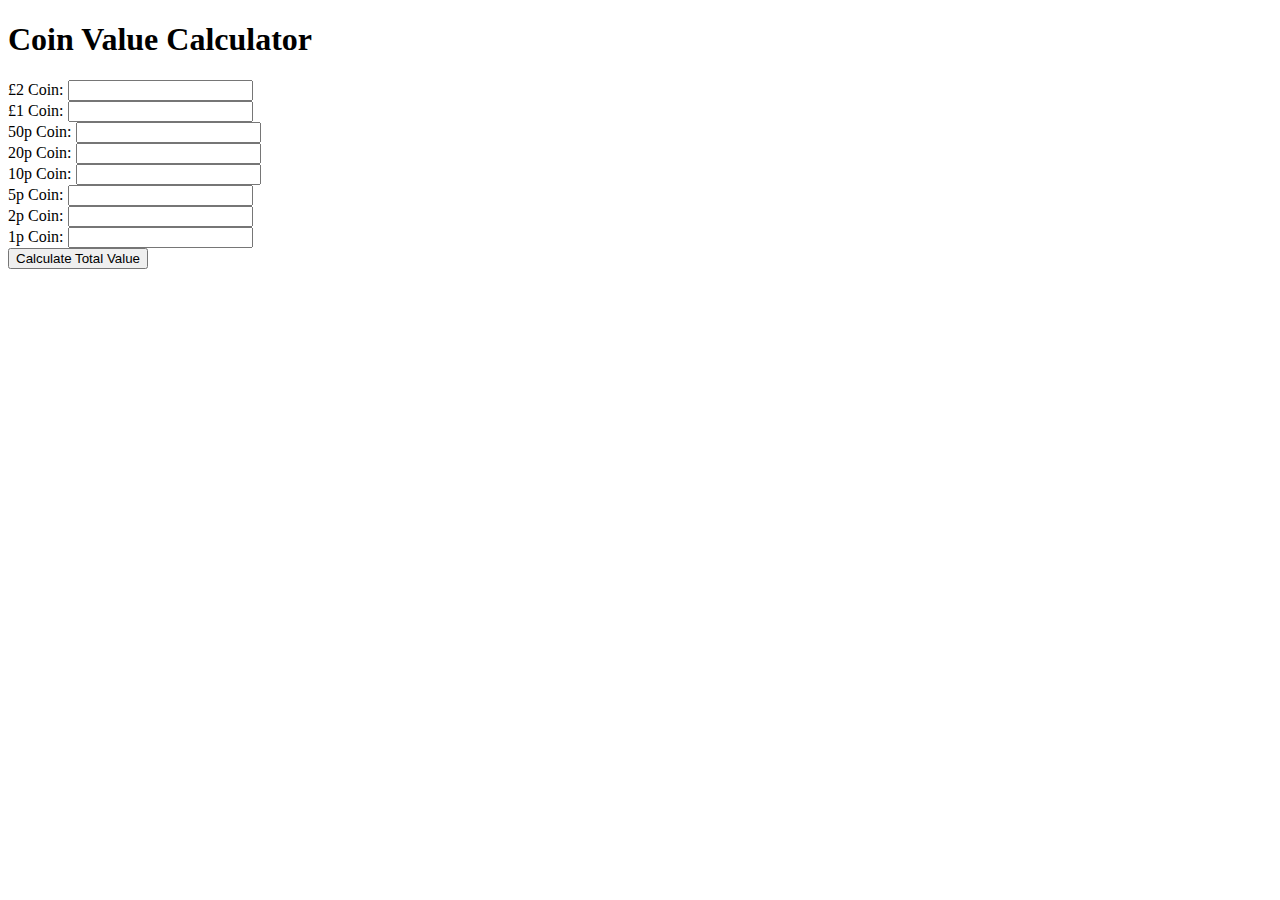
==== coin.html @ 8b92658a "Update coin.html" ====
<!DOCTYPE html>
<html>
  <head>
    <meta charset="UTF-8">
    <title>Coin Value Calculator</title>
  </head>
  <body>
    <h1>Coin Value Calculator</h1>
    <form>
      <label for="twoPounds">£2 Coin:</label>
      <input type="number" id="twoPounds" name="twoPounds"><br>

      <label for="onePound">£1 Coin:</label>
      <input type="number" id="onePound" name="onePound"><br>

      <label for="fiftyPence">50p Coin:</label>
      <input type="number" id="fiftyPence" name="fiftyPence"><br>

      <label for="twentyPence">20p Coin:</label>
      <input type="number" id="twentyPence" name="twentyPence"><br>

      <label for="tenPence">10p Coin:</label>
      <input type="number" id="tenPence" name="tenPence"><br>

      <label for="fivePence">5p Coin:</label>
      <input type="number" id="fivePence" name="fivePence"><br>

      <label for="twoPence">2p Coin:</label>
      <input type="number" id="twoPence" name="twoPence"><br>

      <label for="onePence">1p Coin:</label>
      <input type="number" id="onePence" name="onePence"><br>

      <button type="button" onclick="calculateValue()">Calculate Total Value</button>
    </form>

    <p id="totalValue"></p>

    <script>
function calculateValue() {
  const twoPoundsValue = document.getElementById("twoPounds").value * 200;
  const onePoundValue = document.getElementById("onePound").value * 100;
  const fiftyPenceValue = document.getElementById("fiftyPence").value * 50;
  const twentyPenceValue = document.getElementById("twentyPence").value * 20;
  const tenPenceValue = document.getElementById("tenPence").value * 10;
  const fivePenceValue = document.getElementById("fivePence").value * 5;
  const twoPenceValue = document.getElementById("twoPence").value * 2;
  const onePenceValue = document.getElementById("onePence").value * 1;

  const totalValueInPence = twoPoundsValue + onePoundValue + fiftyPenceValue + twentyPenceValue + tenPenceValue + fivePenceValue + twoPenceValue + onePenceValue;

  const pounds = Math.floor(totalValueInPence / 100);
  const pence = totalValueInPence % 100;

  document.getElementById("totalValue").innerHTML = "Total Value: £" + pounds + "." + pence.toString().padStart(2, "0");
}
    </script>
  </body>
</html>
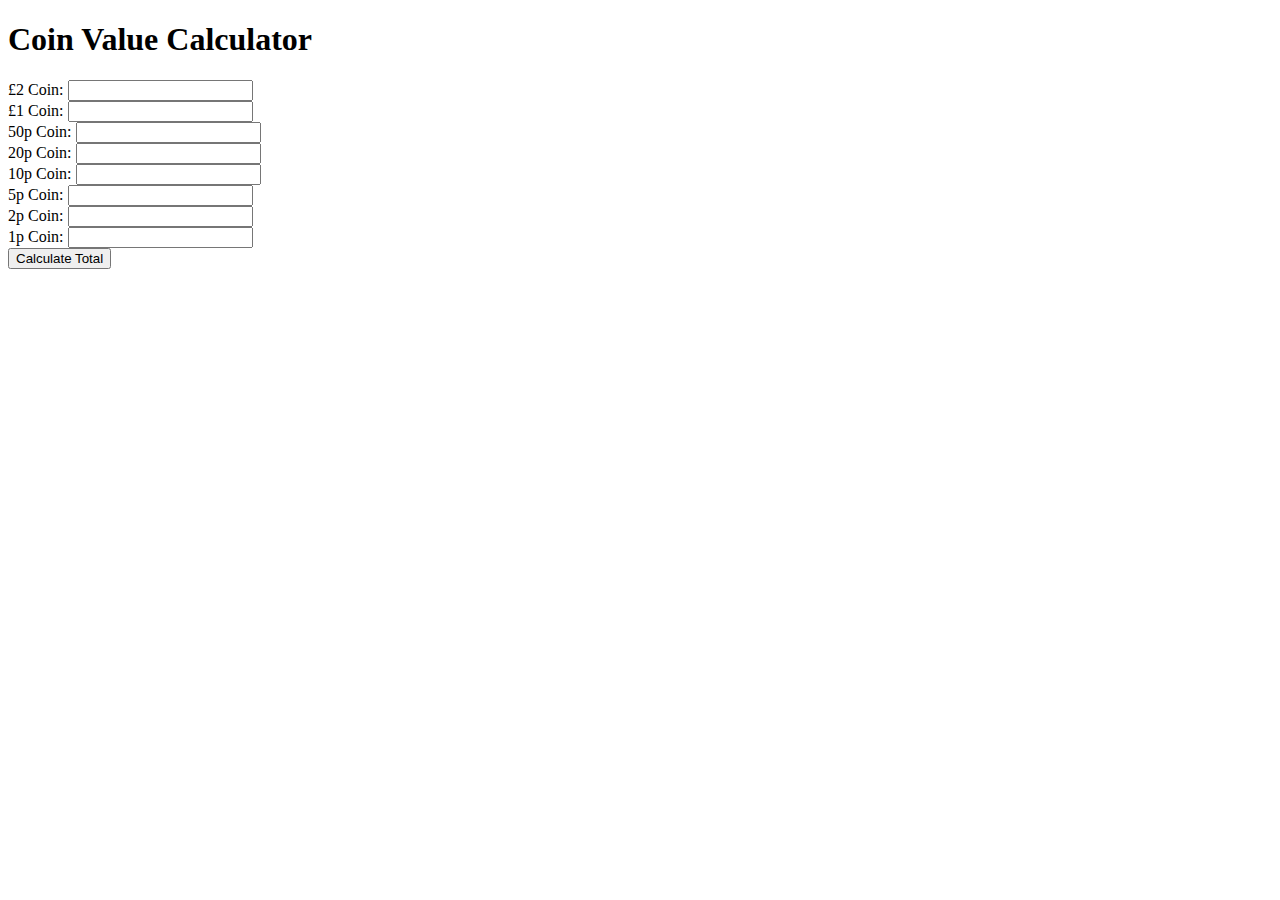
==== commit a67e40be: "Update coin.html" ====
--- a/coin.html
+++ b/coin.html
@@ -31,23 +31,23 @@
       <label for="onePence">1p Coin:</label>
       <input type="number" id="onePence" name="onePence"><br>
 
-      <button type="button" onclick="calculateValue()">Calculate Total Value</button>
+      <button type="button" onclick="calculateValue()">Calculate Total</button>
     </form>
 
     <p id="totalValue"></p>
 
     <script>
 function calculateValue() {
-  const twoPoundsValue = document.getElementById("twoPounds").value * 200;
-  const onePoundValue = document.getElementById("onePound").value * 100;
-  const fiftyPenceValue = document.getElementById("fiftyPence").value * 50;
-  const twentyPenceValue = document.getElementById("twentyPence").value * 20;
-  const tenPenceValue = document.getElementById("tenPence").value * 10;
-  const fivePenceValue = document.getElementById("fivePence").value * 5;
-  const twoPenceValue = document.getElementById("twoPence").value * 2;
-  const onePenceValue = document.getElementById("onePence").value * 1;
+  const twoPoundsValue = Number((document.getElementById("twoPounds").value * (120/1000)).toFixed(2));
+  const onePoundValue = Number((document.getElementById("onePound").value * (176/1000)).toFixed(2));
+  const fiftyPenceValue = Number((document.getElementById("fiftyPence").value * (160/1000)).toFixed(2));
+  const twentyPenceValue = Number((document.getElementById("twentyPence").value * (250/1000)).toFixed(2));
+  const tenPenceValue = Number((document.getElementById("tenPence").value * (325/1000)).toFixed(2));
+  const fivePenceValue = Number((document.getElementById("fivePence").value * (325/1000)).toFixed(2));
+  const twoPenceValue = Number((document.getElementById("twoPence").value * (356/1000)).toFixed(2));
+  const onePenceValue = Number((document.getElementById("onePence").value * (356/1000)).toFixed(2));
 
-  const totalValueInPence = twoPoundsValue + onePoundValue + fiftyPenceValue + twentyPenceValue + tenPenceValue + fivePenceValue + twoPenceValue + onePenceValue;
+  const totalValueInPence = Math.round((twoPoundsValue*100 + onePoundValue*100 + fiftyPenceValue*100 + twentyPenceValue*100 + tenPenceValue*100 + fivePenceValue*100 + twoPenceValue*100 + onePenceValue*100));
 
   const pounds = Math.floor(totalValueInPence / 100);
   const pence = totalValueInPence % 100;
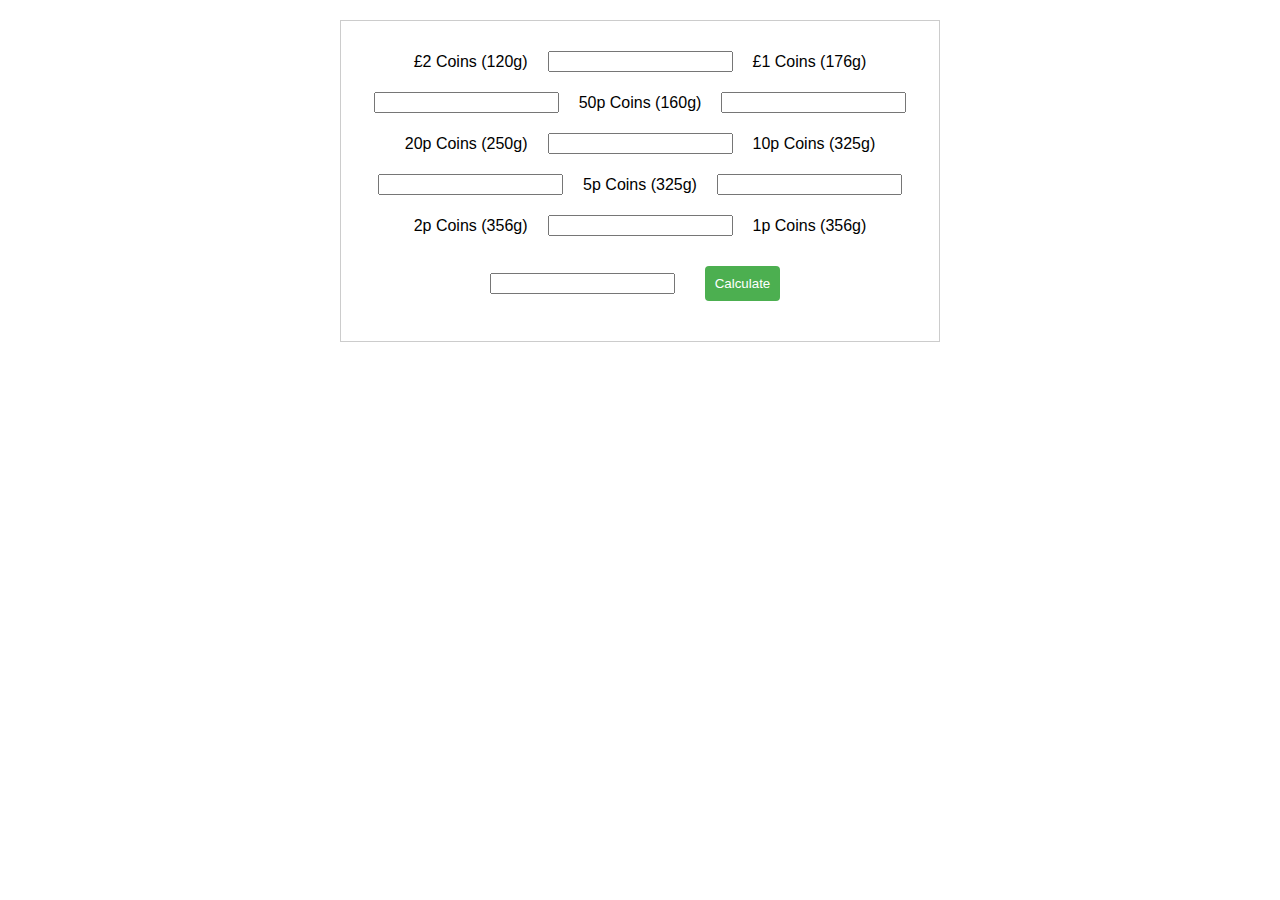
==== commit c91cd55c: "Update coin.html" ====
--- a/coin.html
+++ b/coin.html
@@ -1,59 +1,89 @@
 <!DOCTYPE html>
 <html>
-  <head>
-    <meta charset="UTF-8">
-    <title>Coin Value Calculator</title>
-  </head>
-  <body>
-    <h1>Coin Value Calculator</h1>
-    <form>
-      <label for="twoPounds">£2 Coin:</label>
-      <input type="number" id="twoPounds" name="twoPounds"><br>
+<head>
+	<title>UK Coin Weight Calculator</title>
+	<meta charset="UTF-8">
+	<meta name="viewport" content="width=device-width, initial-scale=1.0">
+	<style>
+		body {
+			font-family: Arial, sans-serif;
+			margin: 0;
+			padding: 0;
+		}
+		form {
+			display: flex;
+			flex-wrap: wrap;
+			justify-content: center;
+			align-items: center;
+			margin: 20px auto;
+			padding: 20px;
+			border: 1px solid #ccc;
+			max-width: 600px;
+			box-sizing: border-box;
+		}
+		label, input {
+			display: block;
+			margin: 10px;
+		}
+		input[type="submit"] {
+			margin: 20px;
+			padding: 10px;
+			background-color: #4CAF50;
+			color: #fff;
+			border: none;
+			border-radius: 4px;
+			cursor: pointer;
+		}
+	</style>
+</head>
+<body>
+	<form id="coin-form">
+		<label for="two-pounds">£2 Coins (120g)</label>
+		<input type="number" id="two-pounds" name="two-pounds" min="0"><br>
 
-      <label for="onePound">£1 Coin:</label>
-      <input type="number" id="onePound" name="onePound"><br>
+		<label for="one-pound">£1 Coins (176g)</label>
+		<input type="number" id="one-pound" name="one-pound" min="0"><br>
 
-      <label for="fiftyPence">50p Coin:</label>
-      <input type="number" id="fiftyPence" name="fiftyPence"><br>
+		<label for="fifty-pence">50p Coins (160g)</label>
+		<input type="number" id="fifty-pence" name="fifty-pence" min="0"><br>
 
-      <label for="twentyPence">20p Coin:</label>
-      <input type="number" id="twentyPence" name="twentyPence"><br>
+		<label for="twenty-pence">20p Coins (250g)</label>
+		<input type="number" id="twenty-pence" name="twenty-pence" min="0"><br>
 
-      <label for="tenPence">10p Coin:</label>
-      <input type="number" id="tenPence" name="tenPence"><br>
+		<label for="ten-pence">10p Coins (325g)</label>
+		<input type="number" id="ten-pence" name="ten-pence" min="0"><br>
 
-      <label for="fivePence">5p Coin:</label>
-      <input type="number" id="fivePence" name="fivePence"><br>
+		<label for="five-pence">5p Coins (325g)</label>
+		<input type="number" id="five-pence" name="five-pence" min="0"><br>
 
-      <label for="twoPence">2p Coin:</label>
-      <input type="number" id="twoPence" name="twoPence"><br>
+		<label for="two-pence">2p Coins (356g)</label>
+		<input type="number" id="two-pence" name="two-pence" min="0"><br>
 
-      <label for="onePence">1p Coin:</label>
-      <input type="number" id="onePence" name="onePence"><br>
+		<label for="one-penny">1p Coins (356g)</label>
+		<input type="number" id="one-penny" name="one-penny" min="0"><br>
 
-      <button type="button" onclick="calculateValue()">Calculate Total</button>
-    </form>
+		<input type="submit" value="Calculate">
+	</form>
 
-    <p id="totalValue"></p>
+	<div id="result"></div>
 
-    <script>
-function calculateValue() {
-  const twoPoundsValue = Number((document.getElementById("twoPounds").value * (120/1000)).toFixed(2));
-  const onePoundValue = Number((document.getElementById("onePound").value * (176/1000)).toFixed(2));
-  const fiftyPenceValue = Number((document.getElementById("fiftyPence").value * (160/1000)).toFixed(2));
-  const twentyPenceValue = Number((document.getElementById("twentyPence").value * (250/1000)).toFixed(2));
-  const tenPenceValue = Number((document.getElementById("tenPence").value * (325/1000)).toFixed(2));
-  const fivePenceValue = Number((document.getElementById("fivePence").value * (325/1000)).toFixed(2));
-  const twoPenceValue = Number((document.getElementById("twoPence").value * (356/1000)).toFixed(2));
-  const onePenceValue = Number((document.getElementById("onePence").value * (356/1000)).toFixed(2));
+	<script>
+		document.getElementById("coin-form").addEventListener("submit", function(event) {
+			event.preventDefault();
+			var totalWeight = 0;
+			totalWeight += parseFloat(document.getElementById("two-pounds").value) * 120;
+			totalWeight += parseFloat(document.getElementById("one-pound").value) * 176;
+			totalWeight += parseFloat(document.getElementById("fifty-pence").value) * 160;
+			totalWeight += parseFloat(document.getElementById("twenty-pence").value) * 250;
+			totalWeight += parseFloat(document.getElementById("ten-pence").value) * 325;
+			totalWeight += parseFloat(document.getElementById("five-pence").value) * 325;
+totalWeight += parseFloat(document.getElementById("two-pence").value) * 356;
+totalWeight += parseFloat(document.getElementById("one-penny").value) * 356;
+      		var totalPounds = totalWeight / 453.59237;
+		var totalPence = Math.round(totalPounds * 100);
 
-  const totalValueInPence = Math.round((twoPoundsValue*100 + onePoundValue*100 + fiftyPenceValue*100 + twentyPenceValue*100 + tenPenceValue*100 + fivePenceValue*100 + twoPenceValue*100 + onePenceValue*100));
-
-  const pounds = Math.floor(totalValueInPence / 100);
-  const pence = totalValueInPence % 100;
-
-  document.getElementById("totalValue").innerHTML = "Total Value: £" + pounds + "." + pence.toString().padStart(2, "0");
-}
-    </script>
-  </body>
+		document.getElementById("result").innerHTML = "Total weight: " + totalWeight.toFixed(2) + "g<br>Total value: £" + (totalPence / 100).toFixed(2);
+	});
+</script>
+</body>
 </html>
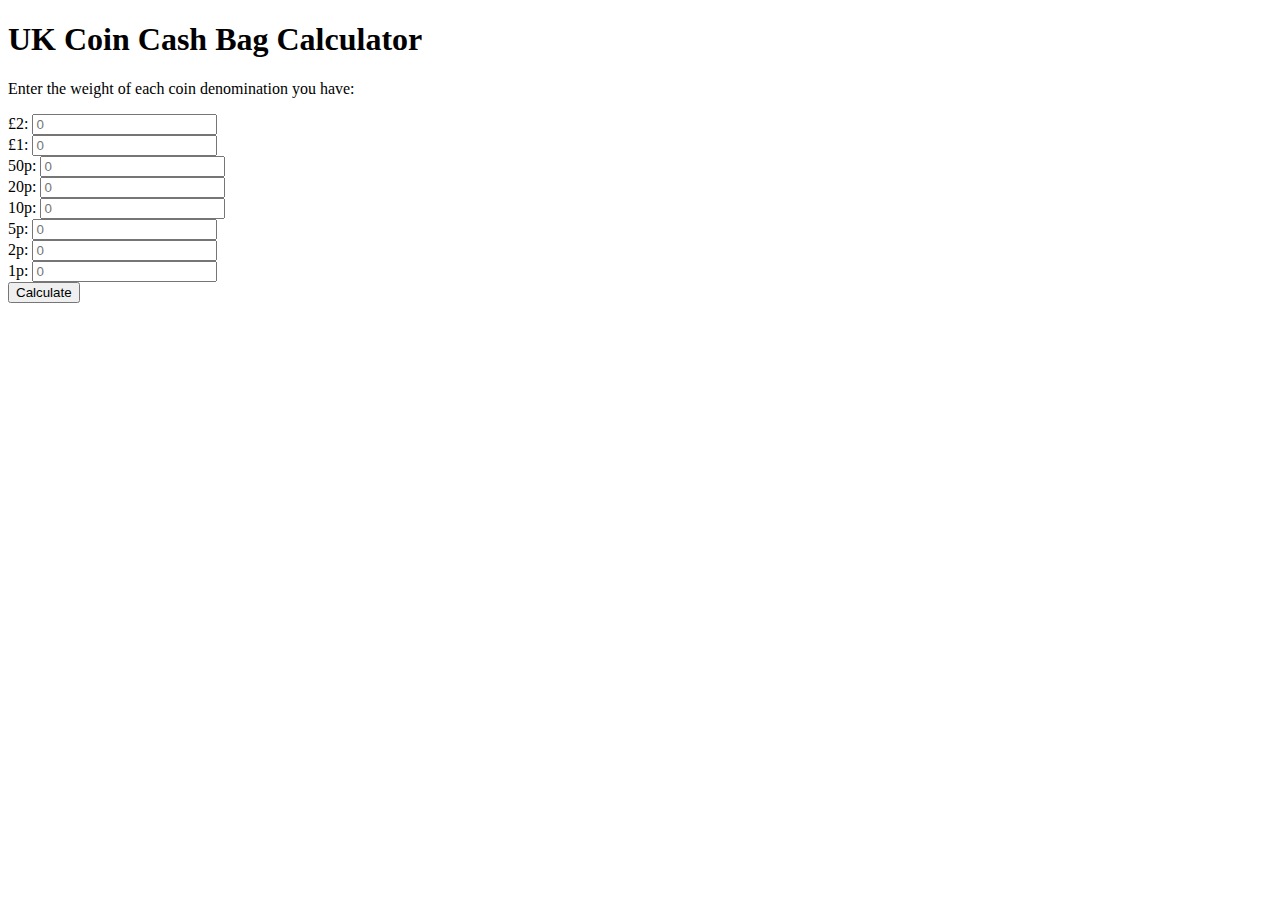
==== commit 41beadc7: "Update coin.html" ====
--- a/coin.html
+++ b/coin.html
@@ -1,88 +1,80 @@
 <!DOCTYPE html>
 <html>
 <head>
-	<title>UK Coin Weight Calculator</title>
-	<meta charset="UTF-8">
-	<meta name="viewport" content="width=device-width, initial-scale=1.0">
-	<style>
-		body {
-			font-family: Arial, sans-serif;
-			margin: 0;
-			padding: 0;
-		}
-		form {
-			display: flex;
-			flex-wrap: wrap;
-			justify-content: center;
-			align-items: center;
-			margin: 20px auto;
-			padding: 20px;
-			border: 1px solid #ccc;
-			max-width: 600px;
-			box-sizing: border-box;
-		}
-		label, input {
-			display: block;
-			margin: 10px;
-		}
-		input[type="submit"] {
-			margin: 20px;
-			padding: 10px;
-			background-color: #4CAF50;
-			color: #fff;
-			border: none;
-			border-radius: 4px;
-			cursor: pointer;
-		}
-	</style>
+	<title>UK Coin Cash Bag Calculator</title>
 </head>
 <body>
+	<h1>UK Coin Cash Bag Calculator</h1>
+	<p>Enter the weight of each coin denomination you have:</p>
 	<form id="coin-form">
-		<label for="two-pounds">£2 Coins (120g)</label>
-		<input type="number" id="two-pounds" name="two-pounds" min="0"><br>
+		<label for="two-pound">£2:</label>
+		<input type="number" id="two-pound" name="two-pound" step="0.01" placeholder="0"><br>
 
-		<label for="one-pound">£1 Coins (176g)</label>
-		<input type="number" id="one-pound" name="one-pound" min="0"><br>
+		<label for="one-pound">£1:</label>
+		<input type="number" id="one-pound" name="one-pound" step="0.01" placeholder="0"><br>
 
-		<label for="fifty-pence">50p Coins (160g)</label>
-		<input type="number" id="fifty-pence" name="fifty-pence" min="0"><br>
+		<label for="fifty-pence">50p:</label>
+		<input type="number" id="fifty-pence" name="fifty-pence" step="0.01" placeholder="0"><br>
 
-		<label for="twenty-pence">20p Coins (250g)</label>
-		<input type="number" id="twenty-pence" name="twenty-pence" min="0"><br>
+		<label for="twenty-pence">20p:</label>
+		<input type="number" id="twenty-pence" name="twenty-pence" step="0.01" placeholder="0"><br>
 
-		<label for="ten-pence">10p Coins (325g)</label>
-		<input type="number" id="ten-pence" name="ten-pence" min="0"><br>
+		<label for="ten-pence">10p:</label>
+		<input type="number" id="ten-pence" name="ten-pence" step="0.01" placeholder="0"><br>
 
-		<label for="five-pence">5p Coins (325g)</label>
-		<input type="number" id="five-pence" name="five-pence" min="0"><br>
+		<label for="five-pence">5p:</label>
+		<input type="number" id="five-pence" name="five-pence" step="0.01" placeholder="0"><br>
 
-		<label for="two-pence">2p Coins (356g)</label>
-		<input type="number" id="two-pence" name="two-pence" min="0"><br>
+		<label for="two-pence">2p:</label>
+		<input type="number" id="two-pence" name="two-pence" step="0.01" placeholder="0"><br>
 
-		<label for="one-penny">1p Coins (356g)</label>
-		<input type="number" id="one-penny" name="one-penny" min="0"><br>
+		<label for="one-pence">1p:</label>
+		<input type="number" id="one-pence" name="one-pence" step="0.01" placeholder="0"><br>
 
 		<input type="submit" value="Calculate">
 	</form>
-
 	<div id="result"></div>
-
 	<script>
 		document.getElementById("coin-form").addEventListener("submit", function(event) {
 			event.preventDefault();
-			var totalWeight = 0;
-			totalWeight += parseFloat(document.getElementById("two-pounds").value) * 120;
+
+			var totalWeight = parseFloat(document.getElementById("two-pound").value) * 120;
 			totalWeight += parseFloat(document.getElementById("one-pound").value) * 176;
 			totalWeight += parseFloat(document.getElementById("fifty-pence").value) * 160;
 			totalWeight += parseFloat(document.getElementById("twenty-pence").value) * 250;
 			totalWeight += parseFloat(document.getElementById("ten-pence").value) * 325;
 			totalWeight += parseFloat(document.getElementById("five-pence").value) * 325;
-totalWeight += parseFloat(document.getElementById("two-pence").value) * 356;
-totalWeight += parseFloat(document.getElementById("one-penny").value) * 356;
-      		var totalPounds = totalWeight / 453.59237;
-		var totalPence = Math.round(totalPounds * 100);
+			totalWeight += parseFloat(document.getElementById("two-pence").value) * 356;
+			totalWeight += parseFloat(document.getElementById("one-pence").value) * 356;
 
-		document.getElementById("result").innerHTML = "Total weight: " + totalWeight.toFixed(2) + "g<br>Total value: £" + (totalPence / 100).toFixed(2);
+			var totalValue = parseFloat(document.getElementById("two-pound").value) * 10;
+			totalValue += parseFloat(document.getElementById("one-pound").value) * 10;
+			totalValue += parseFloat(document.getElementById("fifty-pence").value) * 10;
+			totalValue += parseFloat(document.getElementById("twenty-pence").value) * 10;
+			totalValue += parseFloat(document.getElementById("ten-pence").value) * 5;
+			totalValue += parseFloat(document.getElementById("five-pence").value) * 5;
+			totalValue += parseFloat(document.getElementById("two-pence").value) * 1;
+totalValue += parseFloat(document.getElementById("one-pence").value) * 1;
+		var bags = {
+			"£2": Math.floor(totalWeight / 120),
+			"£1": Math.floor(totalWeight % 120 / 176),
+			"50p": Math.floor(totalWeight % 176 / 160),
+			"20p": Math.floor(totalWeight % 160 / 250),
+			"10p": Math.floor(totalWeight % 250 / 325),
+			"5p": Math.floor(totalWeight % 325 / 325),
+			"2p": Math.floor(totalWeight % 325 / 356),
+			"1p": Math.floor(totalWeight % 356 / 356)
+		};
+
+		var result = "<p>Total value: £" + totalValue.toFixed(2) + "</p>";
+		result += "<table>";
+		result += "<tr><th>Coin Denomination</th><th>Cash Bags</th></tr>";
+		for (var coin in bags) {
+			result += "<tr><td>" + coin + "</td><td>" + bags[coin] + "</td></tr>";
+		}
+		result += "</table>";
+
+		document.getElementById("result").innerHTML = result;
 	});
 </script>
 </body>
